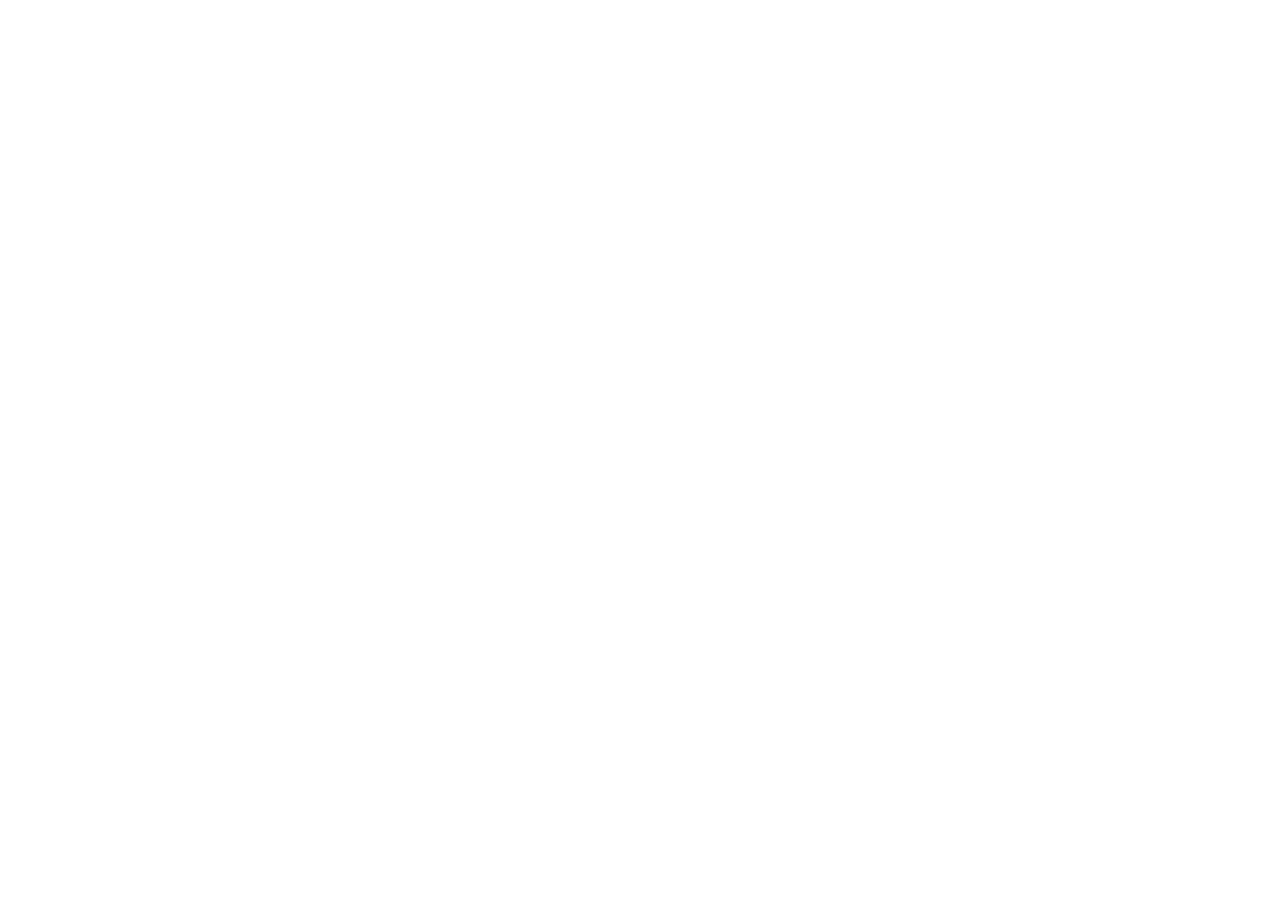
==== index.html @ 27c40acf "Atualização Projeto-social" ====
<!DOCTYPE html>
<html lang="pt-br">
<head>
    <meta charset="UTF-8">
    <meta http-equiv="X-UA-Compatible" content="IE=edge">
    <meta name="viewport" content="width=device-width, initial-scale=1.0">
    <link rel="shortcut icon" href="favicon.ico" type="image/x-icon">
    <title>Projeto Redes Sociais</title>
</head>
<body>
    
</body>
</html>
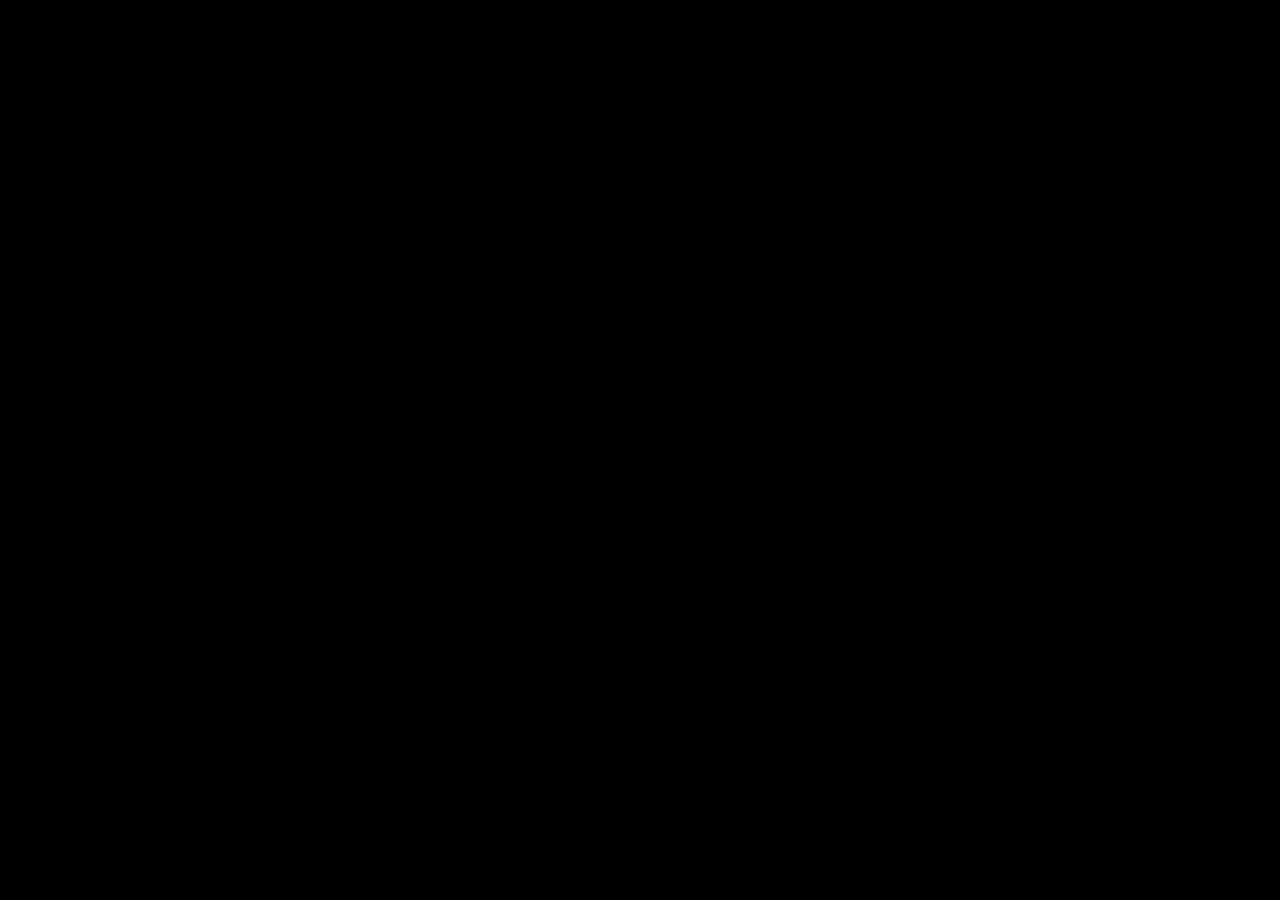
==== commit f5b3df25: "Atualização projeto-social" ====
--- a/index.html
+++ b/index.html
@@ -5,9 +5,17 @@
     <meta http-equiv="X-UA-Compatible" content="IE=edge">
     <meta name="viewport" content="width=device-width, initial-scale=1.0">
     <link rel="shortcut icon" href="favicon.ico" type="image/x-icon">
+    <link rel="stylesheet" href="style.css">
     <title>Projeto Redes Sociais</title>
 </head>
 <body>
-    
+    <main>
+        <section id="telefone">
+
+        </section>
+        <section id="redes-sociais">
+
+        </section>
+    </main>
 </body>
 </html>--- a/style.css
+++ b/style.css
@@ -0,0 +1,36 @@
+@charset "UTF-8";
+
+* {
+    margin: 0px;
+    padding: 0px;
+    font-family: Arial, Helvetica, sans-serif;
+}
+
+html, body {
+    height: 100vh;
+    width: 100vw;
+    background-color: black;
+}
+
+body {
+    background: url('../projeto-social/imagens/fundo-madeira.jpg')no-repeat top center;
+    background-size: cover;
+    background-attachment: fixed;
+}
+
+main {
+    position: relative;
+    height: 100vh;
+    
+}
+
+section#telefone {
+    position: absolute;
+    top: 50%;
+    left: 50%;
+    transform: translate(-50%, -50%);
+    height: 627px;
+    width: 311px;
+    
+    background: url('../projeto-social/imagens/frame-iphone.png')no-repeat;
+}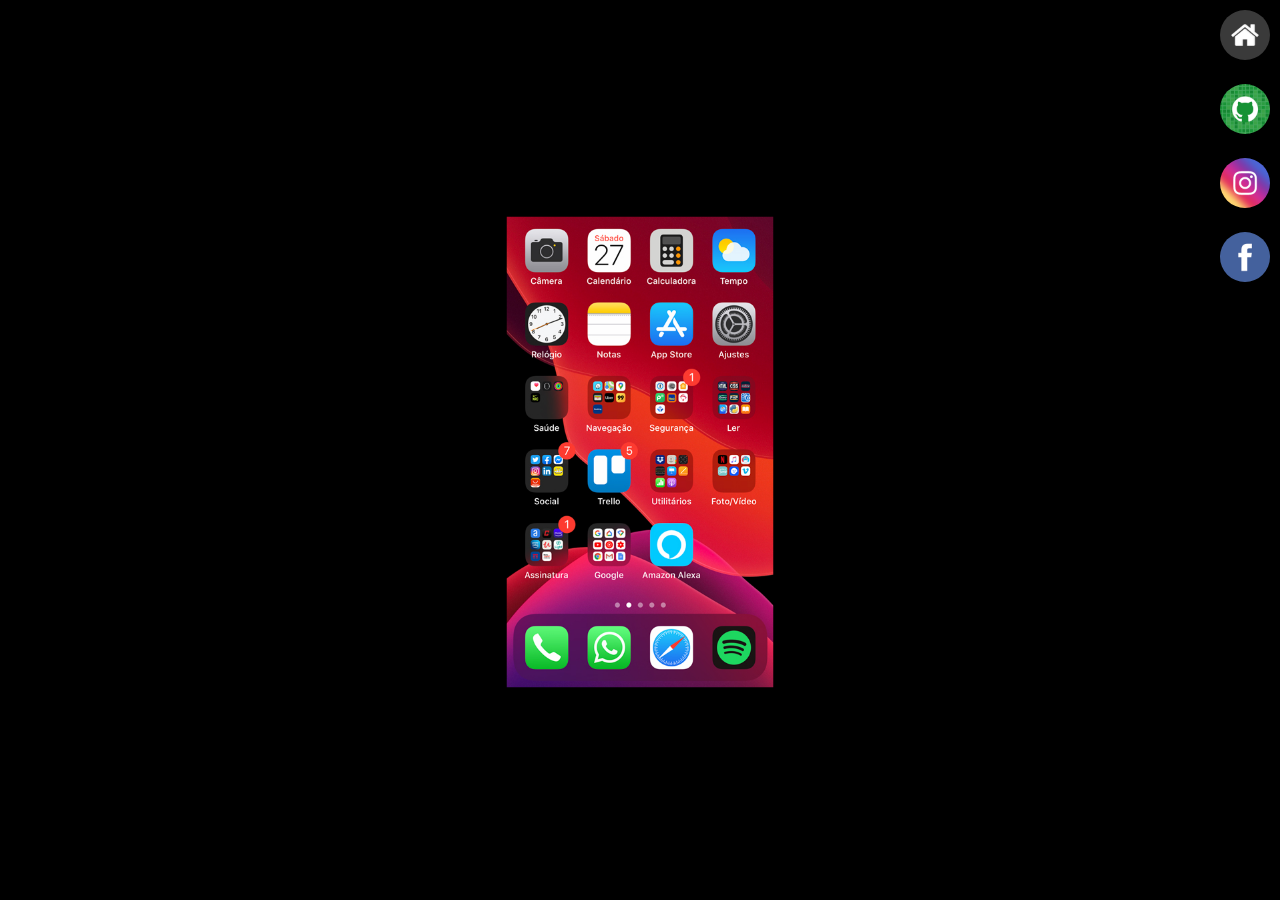
==== commit f155c6f6: "Atualização projeto-cosial home, index, style" ====
--- a/index.html
+++ b/index.html
@@ -11,10 +11,15 @@
 <body>
     <main>
         <section id="telefone">
-
+            <iframe src="home.html" name="tela" id="tela" frameborder="0">
+                Seu navegador não é compatível com isso.
+            </iframe>
         </section>
         <section id="redes-sociais">
-
+            <a href="#" target="tela"><img src="imagens/logo-home.jpg" alt="Home"></a><br>
+            <a href="#" target="tela"><img src="imagens/logo-github.jpg" alt="GitHub"></a><br>
+            <a href="#" target="tela"><img src="imagens/logo-instagram.jpg" alt="Instagram"></a><br>
+            <a href="#" target="tela"><img src="imagens/logo-facebook.jpg" alt="Facebook"></a>
         </section>
     </main>
 </body>
--- a/style.css
+++ b/style.css
@@ -33,4 +33,31 @@
     width: 311px;
     
     background: url('../projeto-social/imagens/frame-iphone.png')no-repeat;
+}
+
+iframe#tela {
+    position:relative;
+    top: 80px;
+    left: 22px;
+    width: 267px;
+    height: 471px;
+}
+
+section#redes-sociais {
+    text-align: right;
+}
+
+section#redes-sociais img {
+    width: 50px;
+    margin: 10px;
+    border-radius: 50%;
+    box-shadow: 2px 2px 5px rgba(0, 0, 0, 0.400);
+    box-sizing: border-box;
+}
+
+section#redes-sociais img:hover {
+    border: 2px solid rgba(255, 255, 255, 0.637);
+    transform: translate(-3px, -3px);
+    box-shadow: 5px 5px 10px rgba(0, 0, 0, 0.623);
+    transition: transform .3s, border 1s;
 }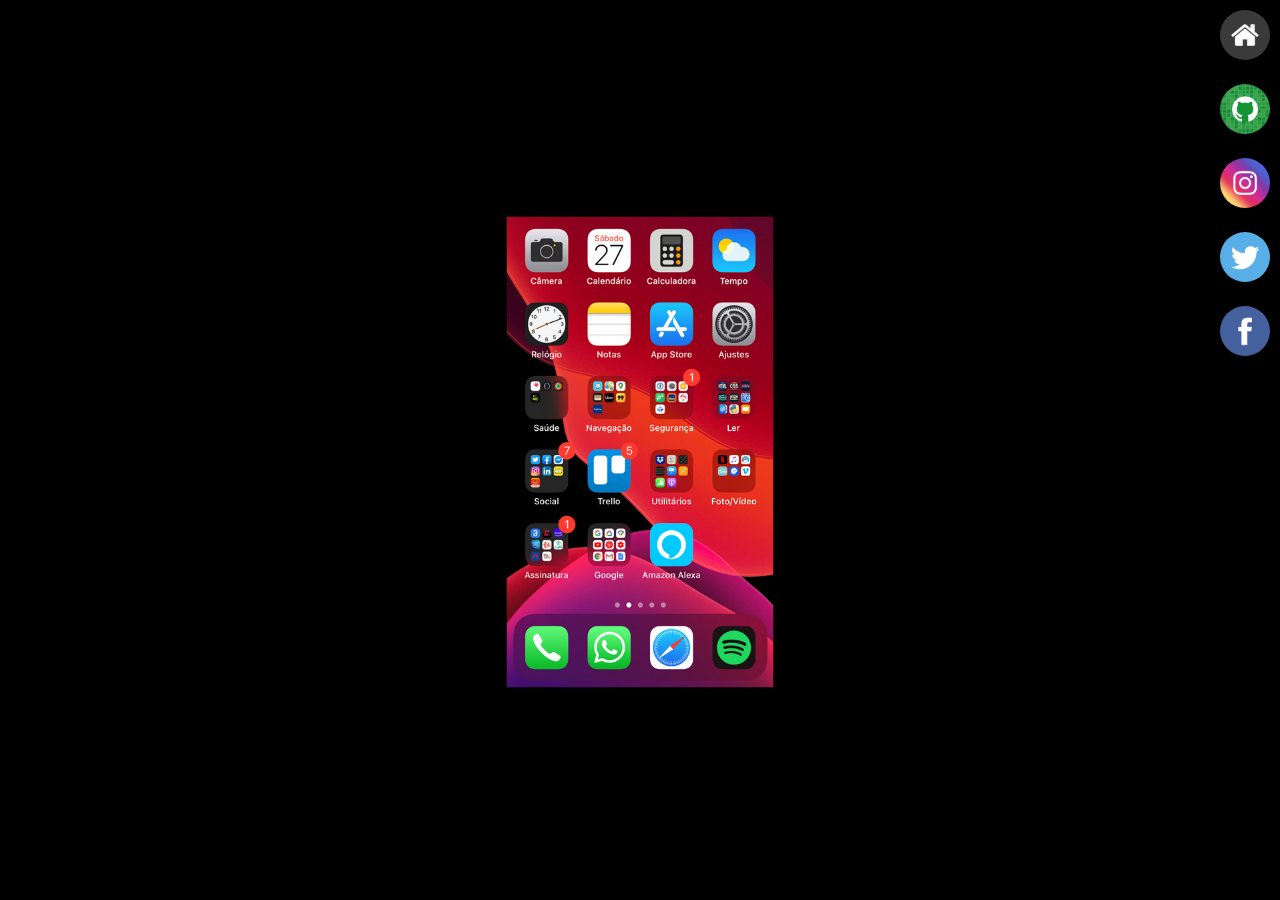
==== commit a794be40: "Atualização projeto social" ====
--- a/index.html
+++ b/index.html
@@ -16,10 +16,11 @@
             </iframe>
         </section>
         <section id="redes-sociais">
-            <a href="#" target="tela"><img src="imagens/logo-home.jpg" alt="Home"></a><br>
-            <a href="#" target="tela"><img src="imagens/logo-github.jpg" alt="GitHub"></a><br>
-            <a href="#" target="tela"><img src="imagens/logo-instagram.jpg" alt="Instagram"></a><br>
-            <a href="#" target="tela"><img src="imagens/logo-facebook.jpg" alt="Facebook"></a>
+            <a href="home.html" target="tela"><img src="imagens/logo-home.jpg" alt="Home"></a><br>
+            <a href="github.html" target="tela"><img src="imagens/logo-github.jpg" alt="GitHub"></a><br>
+            <a href="instagram.html" target="tela"><img src="imagens/logo-instagram.jpg" alt="Instagram"></a><br>
+            <a href="twitter.html" target="tela"><img src="imagens/logo-twitter.jpg" alt="Twitter"></a><br>
+            <a href="facebook.html" target="tela"><img src="imagens/logo-facebook.jpg" alt="Facebook"></a>
         </section>
     </main>
 </body>
